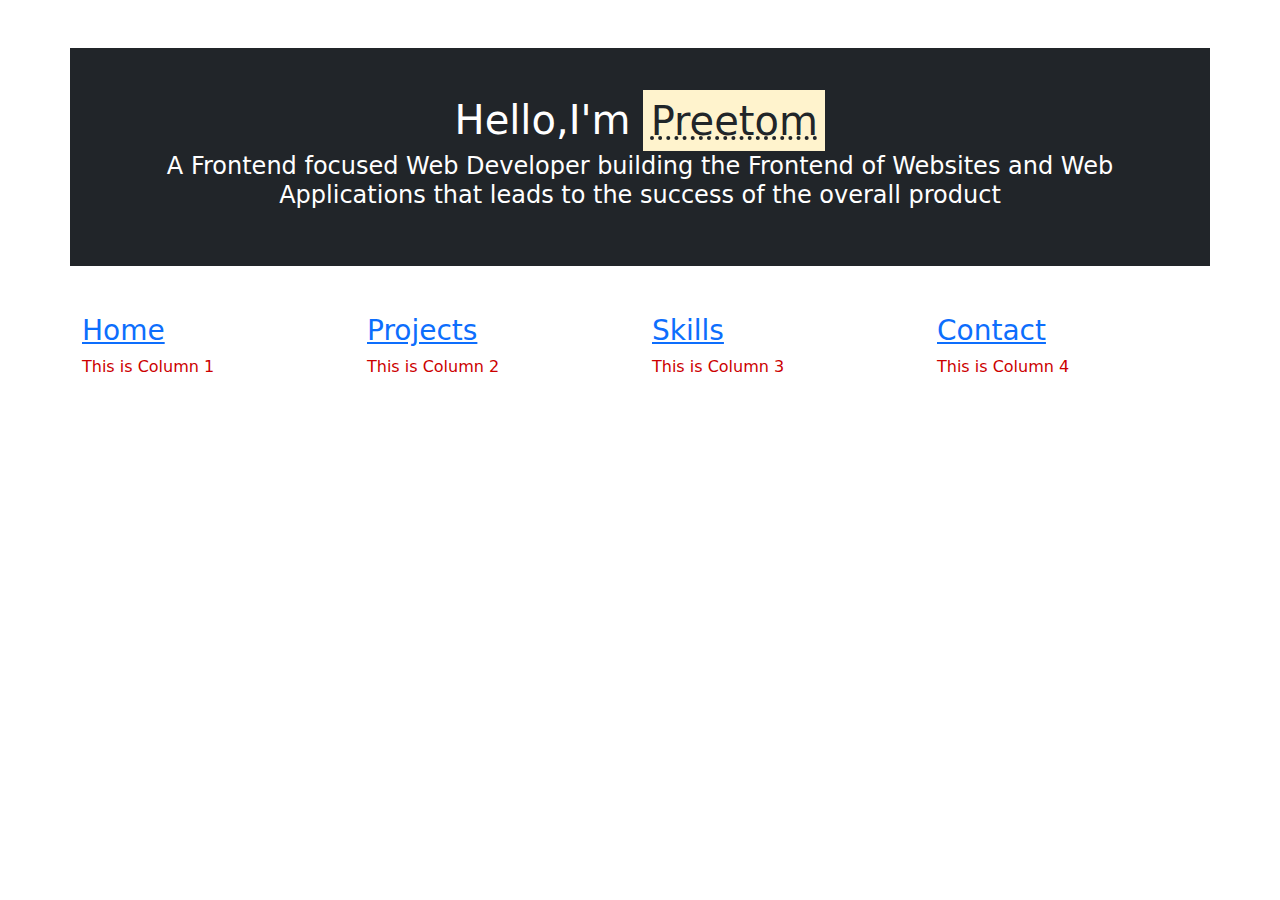
==== Files/index.html @ f79eba17 "Add files via upload" ====
<!DOCTYPE html>
<html lang="en">
<head>
  <title>QRS</title>
  <meta charset="utf-8">
  <meta name="viewport" content="width=device-width, initial-scale=1">
  <link href="https://cdn.jsdelivr.net/npm/bootstrap@5.3.1/dist/css/bootstrap.min.css" rel="stylesheet">
  <script src="https://cdn.jsdelivr.net/npm/bootstrap@5.3.1/dist/js/bootstrap.bundle.min.js"></script>
  <script src="https://ajax.googleapis.com/ajax/libs/jquery/3.5.0/jquery.min.js"></script>

 <style>
      .unselectable {
        -webkit-user-select: none;
        -webkit-touch-callout: none;
        -moz-user-select: none;
        -ms-user-select: none;
        user-select: none;
        color: #cc0000;
      }
    </style>

</head>
    <script>
      $(document).ready(function() {
          $('body').bind('cut copy', function(e) {
              e.preventDefault();
            });
        });
      </script>
       <script>
      document.addEventListener("contextmenu", (event) => {
         event.preventDefault();
      });
   </script>
<body>
  <div class="unselectable">

<div class="container p-5 my-5 bg-dark text-white text-center display-3">
  <h1 class="title">Hello,I'm <mark><abbr title="The Preetom">
    Preetom
  </abbr></mark></h1>
  
<h4 class="description">A Frontend focused Web Developer building the Frontend of Websites and Web Applications that leads to the success of the overall product</h4> 
</div>
  
<div class="container mt-5">
  <div class="row">
    
    <div class="col-sm-3">
      <a href="index.html">
      <h3>Home</h3></a>
      <p>This is Column 1</p>
    </div>
    
    <div class="col-sm-3">
      <a href="projects.html">
      <h3>Projects</h3></a>
      <p>This is Column 2</p>
    </div>
    
    <div class="col-sm-3">
      <a href="skills.html">
      <h3>Skills</h3></a>
      <p>This is Column 3</p>
    </div>
    
    <div class="col-sm-3">
      <a href="contact.html">
      <h3>Contact</h3></a>
      <p>This is Column 4</p>
    </div>
   
  </div>
</div>
</div>
    


</body>
</html>
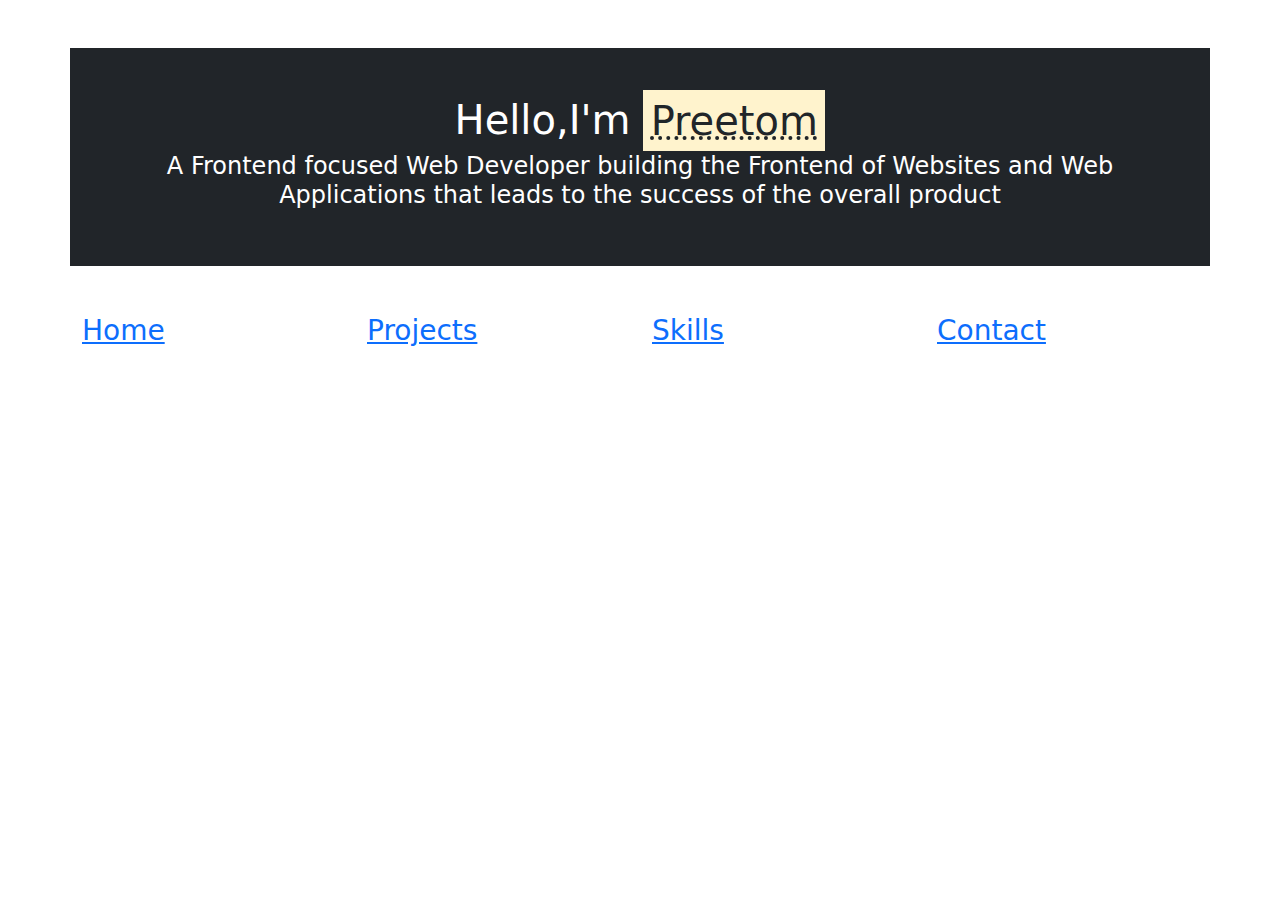
==== commit a23d4c21: "Update index.html" ====
--- a/Files/index.html
+++ b/Files/index.html
@@ -36,7 +36,7 @@
   <div class="unselectable">
 
 <div class="container p-5 my-5 bg-dark text-white text-center display-3">
-  <h1 class="title">Hello,I'm <mark><abbr title="The Preetom">
+  <h1 class="title">Hello,I'm <mark><abbr title="Quazi Raihan Shahriar">
     Preetom
   </abbr></mark></h1>
   
@@ -49,25 +49,25 @@
     <div class="col-sm-3">
       <a href="index.html">
       <h3>Home</h3></a>
-      <p>This is Column 1</p>
+      
     </div>
     
     <div class="col-sm-3">
       <a href="projects.html">
       <h3>Projects</h3></a>
-      <p>This is Column 2</p>
+      
     </div>
     
     <div class="col-sm-3">
       <a href="skills.html">
       <h3>Skills</h3></a>
-      <p>This is Column 3</p>
+     
     </div>
     
     <div class="col-sm-3">
       <a href="contact.html">
       <h3>Contact</h3></a>
-      <p>This is Column 4</p>
+   
     </div>
    
   </div>
